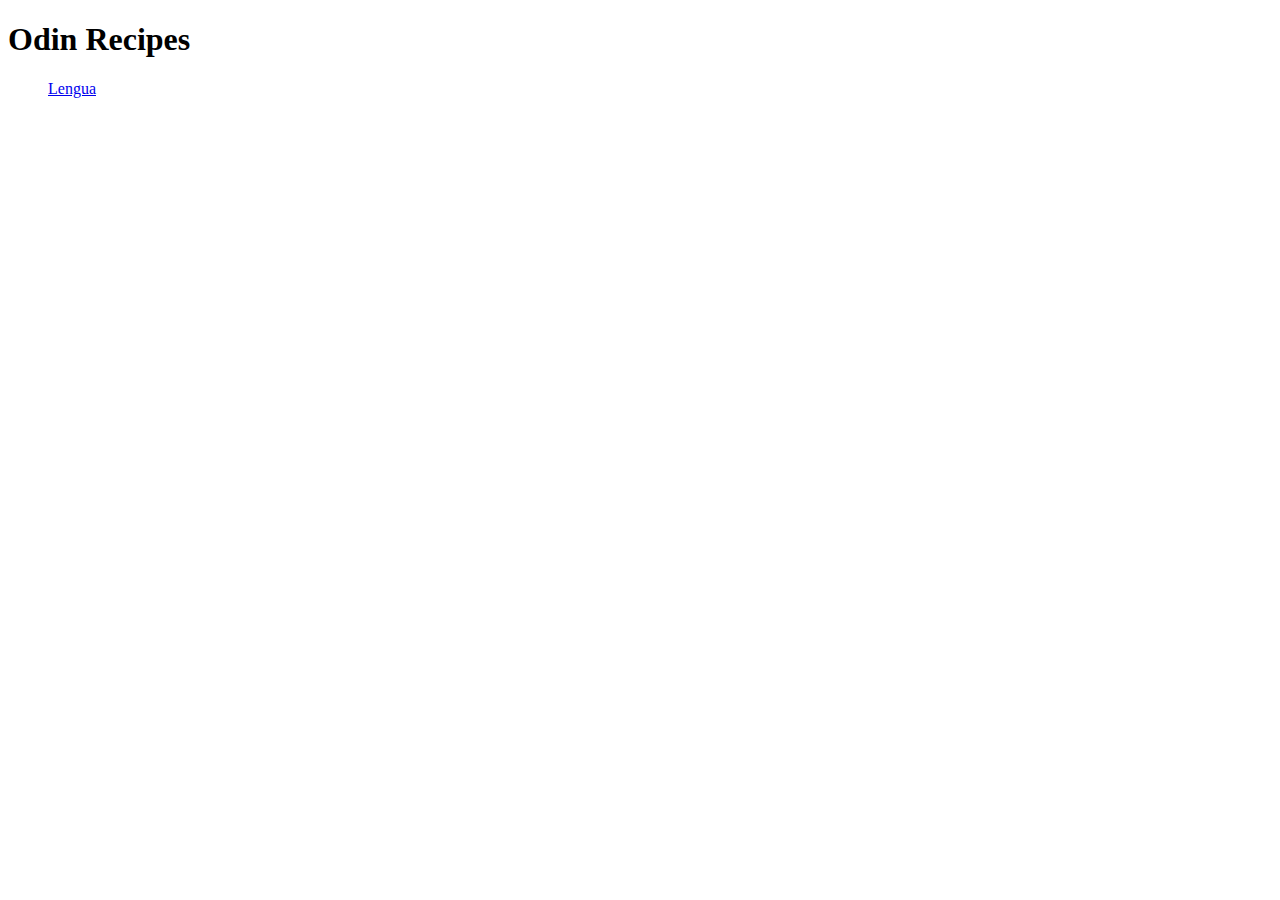
==== index.html @ 088e1ca3 "Add index and recipes files" ====
<!DOCTYPE html>
<html lang="en">
<head>
    <title>Odin recipes</title>
    <meta charset="UTF-8">
</head>
<body>
    <h1>Odin Recipes</h1>
    <ol><a href="./recipes/lengua.html">Lengua</a></ol>
</body>
</html>
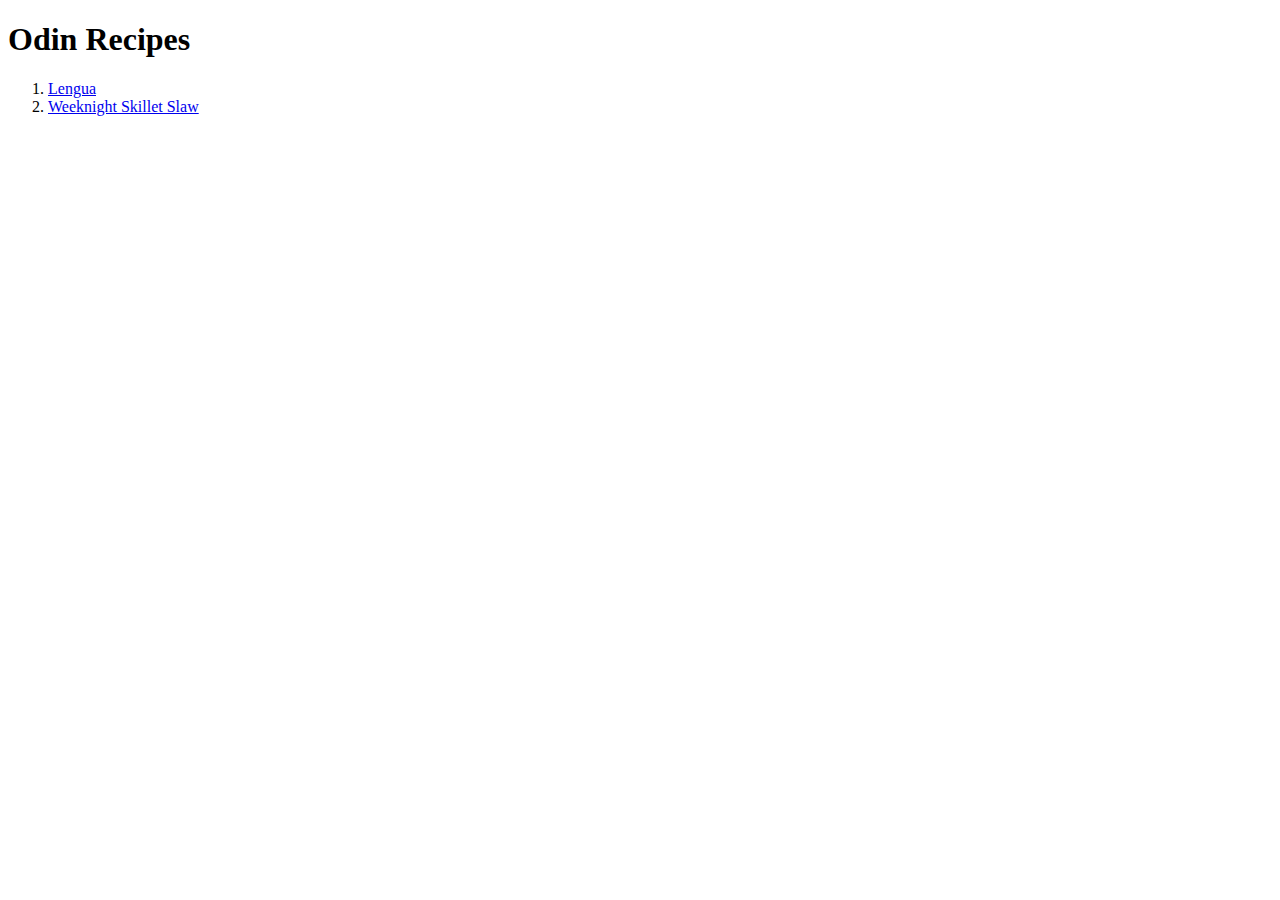
==== commit f0c8f34b: "Add second recipe along with its files" ====
--- a/index.html
+++ b/index.html
@@ -6,6 +6,9 @@
 </head>
 <body>
     <h1>Odin Recipes</h1>
-    <ol><a href="./recipes/lengua.html">Lengua</a></ol>
+    <ol>
+        <li><a href="./recipes/lengua.html">Lengua</a></li>
+        <li><a href="./recipes/weeknight-skillet-slaw.html">Weeknight Skillet Slaw</a></li>
+    </ol>
 </body>
 </html>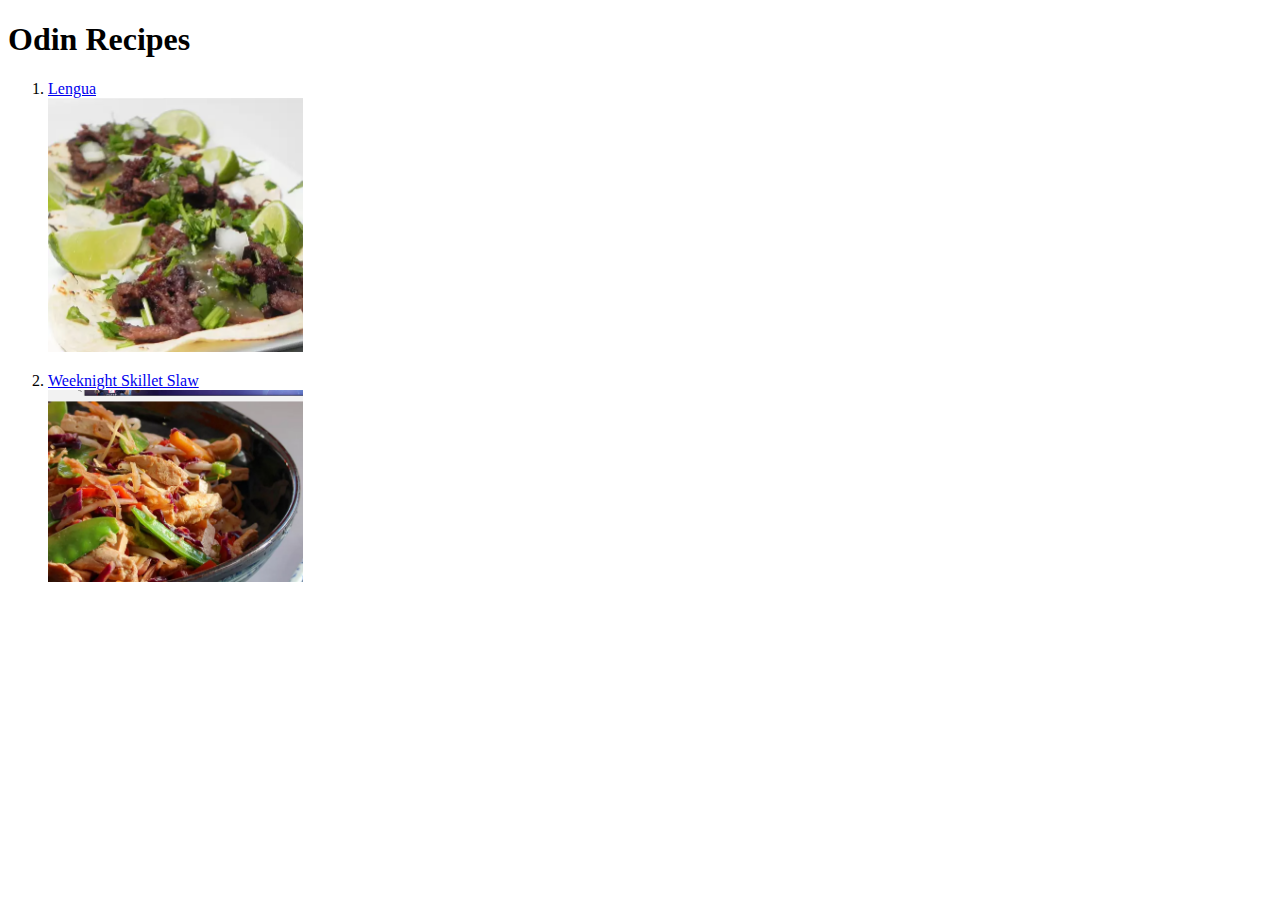
==== commit 4e20e44e: "Publish first version of the recipes with HTML" ====
--- a/index.html
+++ b/index.html
@@ -7,8 +7,20 @@
 <body>
     <h1>Odin Recipes</h1>
     <ol>
-        <li><a href="./recipes/lengua.html">Lengua</a></li>
-        <li><a href="./recipes/weeknight-skillet-slaw.html">Weeknight Skillet Slaw</a></li>
+        <p>
+            <li>
+                <a href="./recipes/lengua.html">Lengua
+                <br>
+                <img src="./recipes/img/lengua01.png" alt="Lengua foto 1" width=255px height=auto></a>
+            </li>
+        </p>
+        <p>
+            <li>
+                <a href="./recipes/weeknight-skillet-slaw.html">Weeknight Skillet Slaw
+                <br>
+                <img src="./recipes/img/weeknight-skillet-slaw01.png" alt="Lengua foto 1" width=255px height=auto></a>
+            </li>
+        </p>
     </ol>
 </body>
 </html>